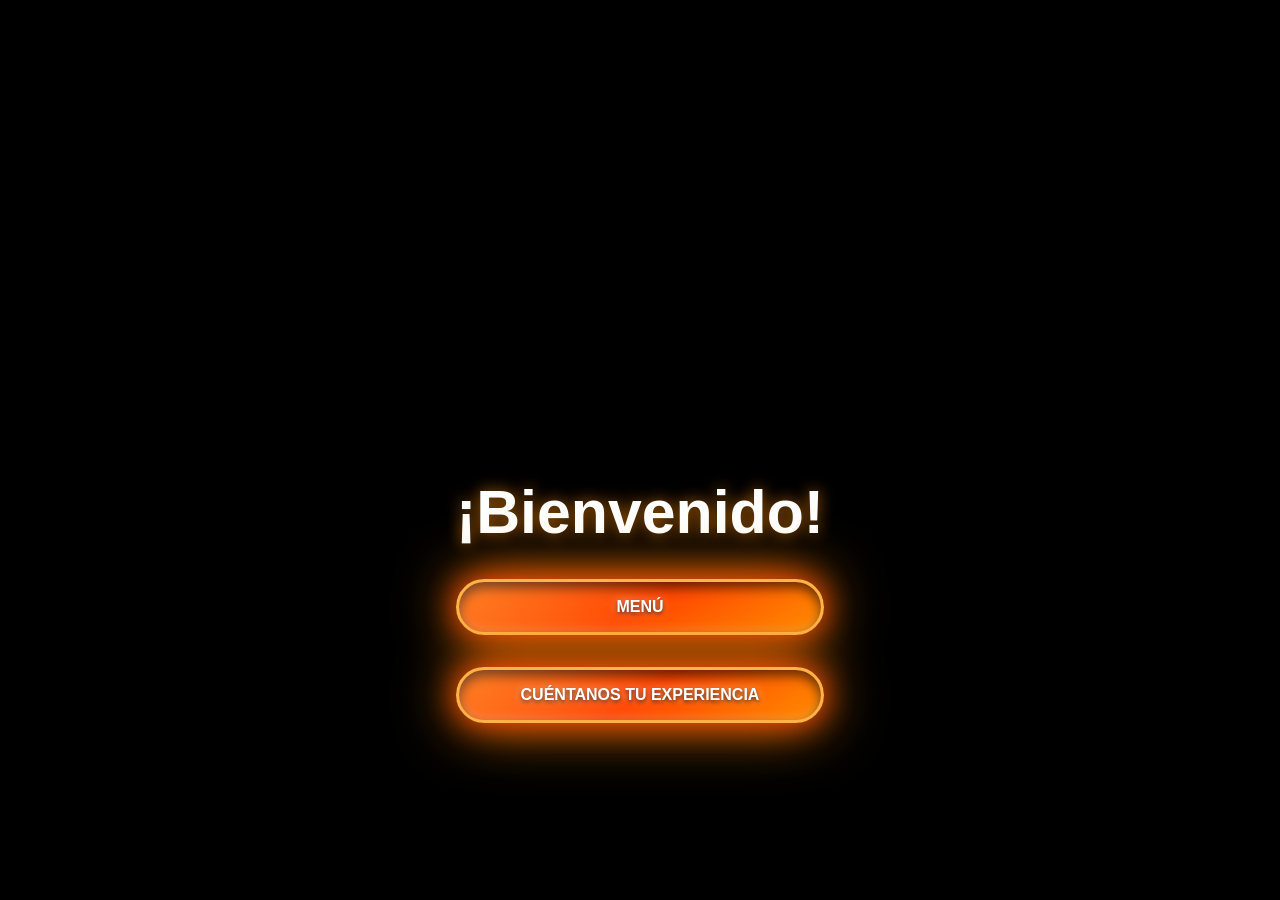
==== index.html @ 195c7075 "Create index.html" ====
<!DOCTYPE html>
<html lang="es">
<head>
  <meta charset="UTF-8" />
  <meta name="viewport" content="width=device-width, initial-scale=1.0"/>
  <title>camaron culichi</title>
  <style>
    * {
      margin: 0;
      padding: 0;
      box-sizing: border-box;
    }

    body {
      font-family: Arial, Helvetica, sans-serif;
      color: white;
      min-height: 100vh;
      display: flex;
      flex-direction: column;
      justify-content: center;
      align-items: center;
      overflow: hidden;
      background: #000;
    }

    /* Video de fondo */
    #bg-video {
      position: fixed;
      top: 0;
      left: 0;
      width: 100%;
      height: 100%;
      object-fit: cover;
      z-index: -2;
    }

    .overlay {
      position: fixed;
      top: 0;
      left: 0;
      width: 100%;
      height: 100%;
      background: rgba(0, 0, 0, 0.50);
      z-index: -1;
    }

    .container {
      text-align: center;
      padding: 20px;
      z-index: 1;
      margin-top: 300px;
    }

    h1 {
      font-size: 3.8rem;
      margin-bottom: 2rem;
      text-shadow: 0 0 15px rgba(255,140,0,0.7), 3px 3px 10px #000;
    }

    .buttons {
      display: flex;
      flex-direction: column;
      gap: 2.0rem;
      margin-top: 2rem;
    }

    .btn {
      display: inline-block;
      padding: 1rem 1rem;
      font-size: 1rem;
      font-weight: bold;
      text-decoration: none;
      color: #ffffff;
      background: linear-gradient(145deg, #ff6b00, #ff4500, #ff8c00);
      border-radius: 60px;
      box-shadow: 
        /* sombra exterior neón */
        0 0 30px #ff4500,
        0 0 60px #ff8c00,
        /* sombra interna para efecto 3D hundido */
        inset 0 6px 12px rgba(0,0,0,0.6),
        inset 0 -4px 8px rgba(255,255,255,0.15);
      border: 3px solid #ffb347;
      text-shadow: 
        0 2px 4px rgba(0,0,0,0.7),
        0 0 10px rgba(255,255,255,0.6);
      transition: all 0.25s ease;
      position: relative;
      overflow: hidden;
    }

    .btn:hover {
      transform: translateY(-8px) scale(1.06);
      box-shadow: 
        0 0 50px #ff4500,
        0 0 100px #ff8c00,
        inset 0 8px 16px rgba(0,0,0,0.5),
        inset 0 -6px 12px rgba(255,255,255,0.2);
      border-color: #ffea80;
    }

    .btn:active {
      transform: translateY(-3px) scale(0.98);
      box-shadow: 
        0 0 20px #ff4500,
        inset 0 4px 8px rgba(0,0,0,0.7);
    }

    /* Efecto brillo extra (opcional pero queda muy fosfo) */
    .btn::before {
      content: '';
      position: absolute;
      top: -50%;
      left: -50%;
      width: 150%;
      height: 150%;
      background: radial-gradient(circle at 30% 30%, rgba(255,255,255,0.25) 0%, transparent 60%);
      opacity: 0.6;
      pointer-events: none;
      transition: all 0.4s;
    }

    .btn:hover::before {
      opacity: 0.9;
    }

    @media (max-width: 600px) {
      h1 { font-size: 2.8rem; }
      .btn {
        font-size: 1.5rem;
        padding: 1.3rem 3.2rem;
      }
    }
  </style>
</head>
<body>

  <video autoplay muted loop playsinline id="bg-video">
    <source src="video1.mp4" type="video/mp4">
    Tu navegador no soporta videos.
  </video>

  <div class="overlay"></div>

  <div class="container">
    <h1>¡Bienvenido!</h1>

    <div class="buttons">
      <a href="imagenmenu1.png" target="_blank" class="btn">MENÚ</a>

      <a href="https://maps.app.goo.gl/SBPpbC7itaPebRxJ7" target="_blank" class="btn">CUÉNTANOS TU EXPERIENCIA</a>
    </div>
  </div>

</body>
</html>
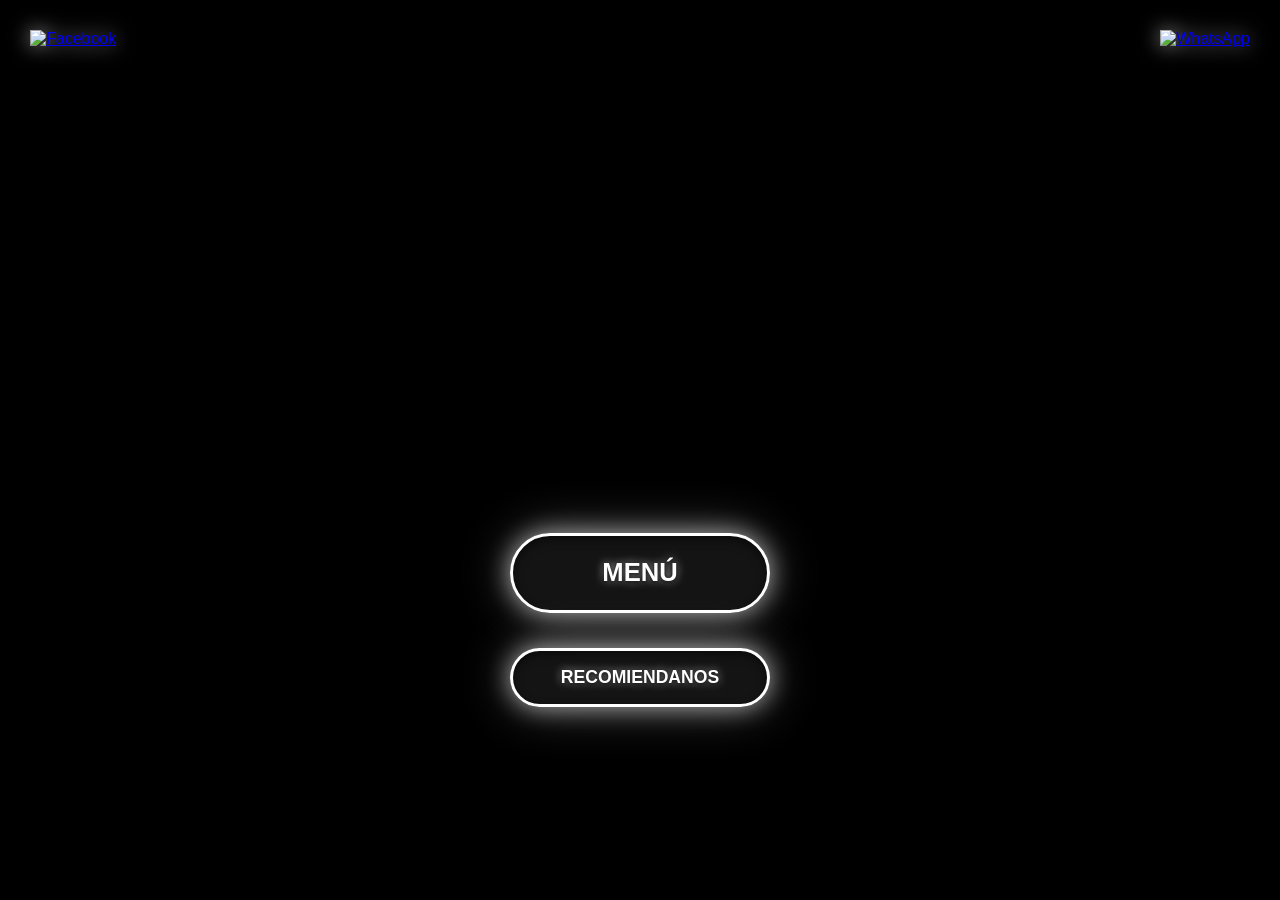
==== commit a1cfdb26: "Update index.html" ====
--- a/index.html
+++ b/index.html
@@ -44,6 +44,31 @@
       z-index: -1;
     }
 
+    /* Header con íconos sociales */
+    .header {
+      position: fixed;
+      top: 30px;
+      left: 0;
+      right: 0;
+      padding: 0 30px;
+      display: flex;
+      justify-content: space-between;
+      align-items: center;
+      z-index: 10;
+    }
+
+    .social-icon {
+      width: 50px;
+      height: 50px;
+      transition: all 0.3s ease;
+      filter: drop-shadow(0 0 10px rgba(255, 255, 255, 0.6));
+    }
+
+    .social-icon:hover {
+      transform: scale(1.15) rotate(5deg);
+      filter: drop-shadow(0 0 20px #ffffff) brightness(1.3);
+    }
+
     .container {
       text-align: center;
       padding: 20px;
@@ -53,82 +78,99 @@
 
     h1 {
       font-size: 3.8rem;
-      margin-bottom: 2rem;
-      text-shadow: 0 0 15px rgba(255,140,0,0.7), 3px 3px 10px #000;
+      margin-bottom: 2.5rem;
+      text-shadow: 0 0 15px rgba(255,255,255,0.5), 3px 3px 10px #000;
     }
 
     .buttons {
       display: flex;
       flex-direction: column;
-      gap: 2.0rem;
-      margin-top: 2rem;
+      gap: 2.2rem;
+      margin-top: 1rem;
     }
 
     .btn {
       display: inline-block;
-      padding: 1rem 1rem;
-      font-size: 1rem;
       font-weight: bold;
       text-decoration: none;
-      color: #ffffff;
-      background: linear-gradient(145deg, #ff6b00, #ff4500, #ff8c00);
+      color: #fff;
+      background: rgba(255, 255, 255, 0.08); /* blanco transparente suave */
+      border: 3px solid #ffffff;
       border-radius: 60px;
+      text-shadow: 0 1px 4px #000, 0 0 8px rgba(255,255,255,0.7);
       box-shadow: 
-        /* sombra exterior neón */
-        0 0 30px #ff4500,
-        0 0 60px #ff8c00,
-        /* sombra interna para efecto 3D hundido */
-        inset 0 6px 12px rgba(0,0,0,0.6),
-        inset 0 -4px 8px rgba(255,255,255,0.15);
-      border: 3px solid #ffb347;
-      text-shadow: 
-        0 2px 4px rgba(0,0,0,0.7),
-        0 0 10px rgba(255,255,255,0.6);
-      transition: all 0.25s ease;
+        0 0 25px rgba(255, 255, 255, 0.6),
+        0 0 50px rgba(255, 255, 255, 0.3),
+        inset 0 4px 10px rgba(0,0,0,0.5);
+      transition: all 0.3s ease;
       position: relative;
       overflow: hidden;
+      backdrop-filter: blur(5px);
+    }
+
+    /* Botón MENÚ - más grande */
+    .btn-menu {
+      font-size: 1.6rem;
+      padding: 1.4rem 4.5rem;
+      border-radius: 70px;
+    }
+
+    /* Botón CUÉNTANOS - más pequeño */
+    .btn-small {
+      font-size: 1.1rem;
+      padding: 1rem 3rem;
+      border-radius: 50px;
     }
 
     .btn:hover {
-      transform: translateY(-8px) scale(1.06);
+      background: rgba(255, 255, 255, 0.20);
+      transform: translateY(-8px) scale(1.05);
       box-shadow: 
-        0 0 50px #ff4500,
-        0 0 100px #ff8c00,
-        inset 0 8px 16px rgba(0,0,0,0.5),
-        inset 0 -6px 12px rgba(255,255,255,0.2);
-      border-color: #ffea80;
+        0 0 60px #ffffff,
+        0 0 120px rgba(255,255,255,0.6),
+        inset 0 6px 14px rgba(0,0,0,0.4);
+      border-color: #ffffff;
     }
 
     .btn:active {
-      transform: translateY(-3px) scale(0.98);
+      transform: translateY(-2px) scale(0.97);
       box-shadow: 
-        0 0 20px #ff4500,
-        inset 0 4px 8px rgba(0,0,0,0.7);
-    }
-
-    /* Efecto brillo extra (opcional pero queda muy fosfo) */
+        0 0 30px #ffffff,
+        inset 0 4px 10px rgba(0,0,0,0.7);
+    }
+
     .btn::before {
       content: '';
       position: absolute;
       top: -50%;
       left: -50%;
-      width: 150%;
-      height: 150%;
-      background: radial-gradient(circle at 30% 30%, rgba(255,255,255,0.25) 0%, transparent 60%);
-      opacity: 0.6;
-      pointer-events: none;
-      transition: all 0.4s;
+      width: 200%;
+      height: 200%;
+      background: radial-gradient(circle at 30% 30%, rgba(255,255,255,0.35) 0%, transparent 60%);
+      opacity: 0;
+      transition: opacity 0.4s;
     }
 
     .btn:hover::before {
-      opacity: 0.9;
+      opacity: 0.8;
     }
 
     @media (max-width: 600px) {
       h1 { font-size: 2.8rem; }
-      .btn {
-        font-size: 1.5rem;
-        padding: 1.3rem 3.2rem;
+      .btn-menu {
+        font-size: 1.4rem;
+        padding: 1.2rem 4rem;
+      }
+      .btn-small {
+        font-size: 1rem;
+        padding: 0.9rem 2.8rem;
+      }
+      .social-icon {
+        width: 60px;
+        height: 60px;
+      }
+      .header {
+        padding: 0 20px;
       }
     }
   </style>
@@ -142,13 +184,24 @@
 
   <div class="overlay"></div>
 
+  <!-- Íconos sociales (ajustados a blanco) -->
+  <div class="header">
+    <a href="https://www.facebook.com/share/1CFk2kdY1V/?mibextid=wwXIfr" target="_blank" rel="noopener noreferrer">
+      <img src="face.png" alt="Facebook" class="social-icon">
+    </a>
+    
+    <a href="https://wa.me/528714632883" target="_blank" rel="noopener noreferrer">
+      <img src="whats.png" alt="WhatsApp" class="social-icon">
+    </a>
+  </div>
+
   <div class="container">
-    <h1>¡Bienvenido!</h1>
+    <h1></h1>
 
     <div class="buttons">
-      <a href="imagenmenu1.png" target="_blank" class="btn">MENÚ</a>
-
-      <a href="https://maps.app.goo.gl/SBPpbC7itaPebRxJ7" target="_blank" class="btn">CUÉNTANOS TU EXPERIENCIA</a>
+      <a href="imagenmenu1.png" target="_blank" class="btn btn-menu">MENÚ</a>
+
+      <a href="https://maps.app.goo.gl/SBPpbC7itaPebRxJ7" target="_blank" class="btn btn-small">RECOMIENDANOS</a>
     </div>
   </div>
 
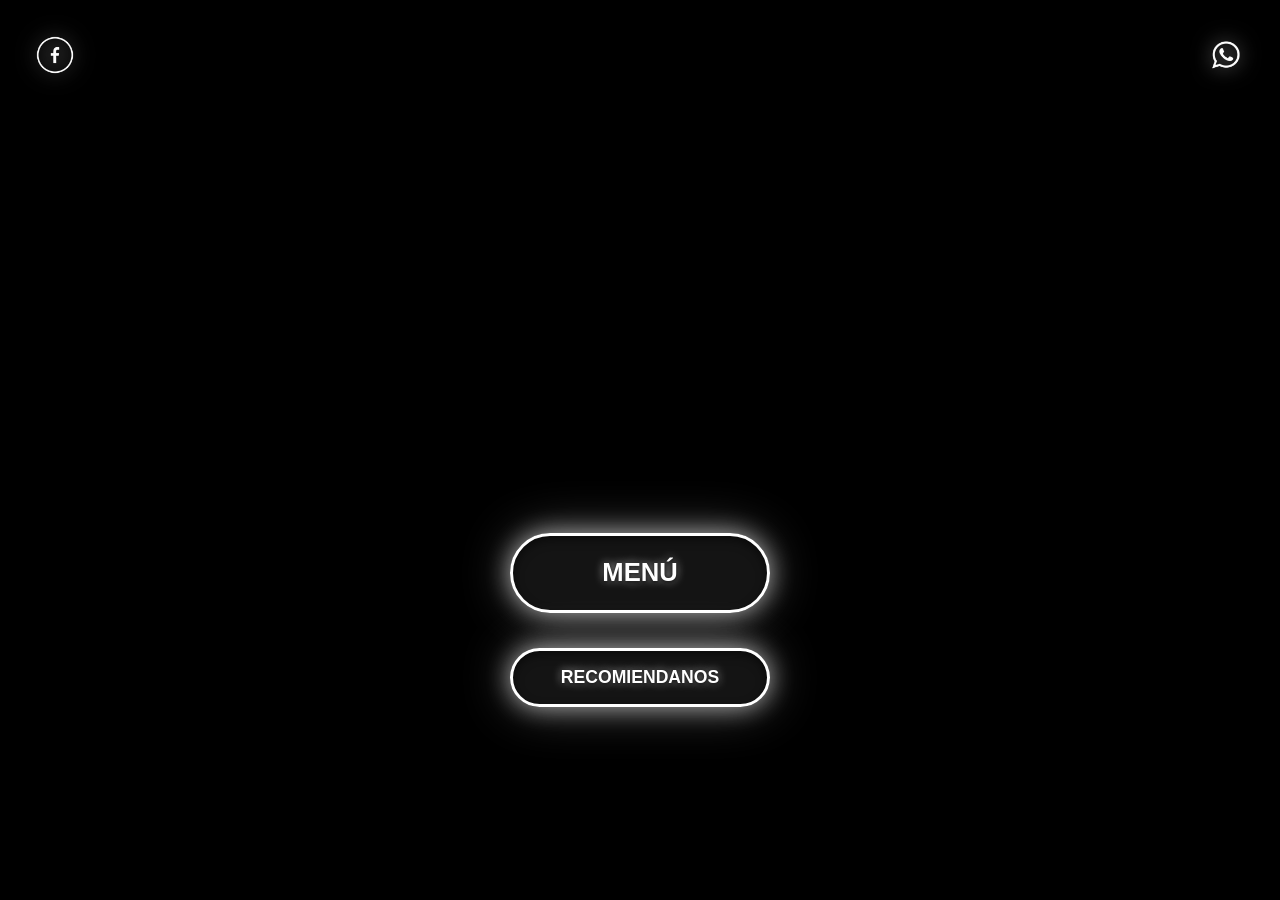
==== commit c0028065: "Update index.html" ====
--- a/index.html
+++ b/index.html
@@ -3,7 +3,7 @@
 <head>
   <meta charset="UTF-8" />
   <meta name="viewport" content="width=device-width, initial-scale=1.0"/>
-  <title>camaron culichi</title>
+  <title>Camarón Culichi</title>
   <style>
     * {
       margin: 0;
@@ -184,7 +184,7 @@
 
   <div class="overlay"></div>
 
-  <!-- Íconos sociales (ajustados a blanco) -->
+  <!-- Íconos sociales -->
   <div class="header">
     <a href="https://www.facebook.com/share/1CFk2kdY1V/?mibextid=wwXIfr" target="_blank" rel="noopener noreferrer">
       <img src="face.png" alt="Facebook" class="social-icon">
@@ -199,7 +199,8 @@
     <h1></h1>
 
     <div class="buttons">
-      <a href="imagenmenu1.png" target="_blank" class="btn btn-menu">MENÚ</a>
+      <!-- CAMBIO AQUÍ: abre menu.html en lugar de imagen -->
+      <a href="menu.html" class="btn btn-menu">MENÚ</a>
 
       <a href="https://maps.app.goo.gl/SBPpbC7itaPebRxJ7" target="_blank" class="btn btn-small">RECOMIENDANOS</a>
     </div>
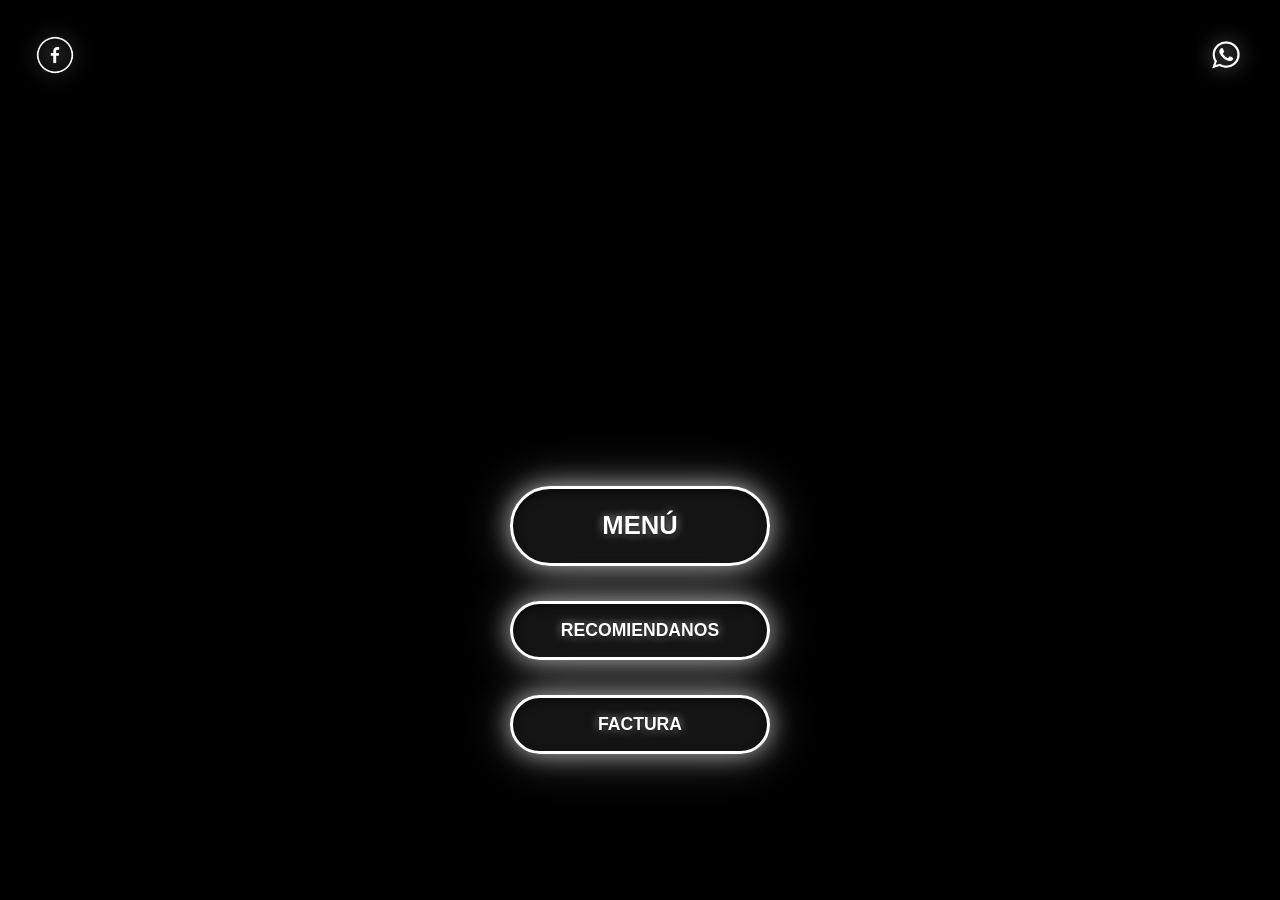
==== commit bb196950: "Update index.html" ====
--- a/index.html
+++ b/index.html
@@ -10,7 +10,6 @@
       padding: 0;
       box-sizing: border-box;
     }
-
     body {
       font-family: Arial, Helvetica, sans-serif;
       color: white;
@@ -22,7 +21,6 @@
       overflow: hidden;
       background: #000;
     }
-
     /* Video de fondo */
     #bg-video {
       position: fixed;
@@ -33,7 +31,6 @@
       object-fit: cover;
       z-index: -2;
     }
-
     .overlay {
       position: fixed;
       top: 0;
@@ -43,7 +40,6 @@
       background: rgba(0, 0, 0, 0.50);
       z-index: -1;
     }
-
     /* Header con íconos sociales */
     .header {
       position: fixed;
@@ -56,49 +52,43 @@
       align-items: center;
       z-index: 10;
     }
-
     .social-icon {
       width: 50px;
       height: 50px;
       transition: all 0.3s ease;
       filter: drop-shadow(0 0 10px rgba(255, 255, 255, 0.6));
     }
-
     .social-icon:hover {
       transform: scale(1.15) rotate(5deg);
       filter: drop-shadow(0 0 20px #ffffff) brightness(1.3);
     }
-
     .container {
       text-align: center;
       padding: 20px;
       z-index: 1;
       margin-top: 300px;
     }
-
     h1 {
       font-size: 3.8rem;
       margin-bottom: 2.5rem;
       text-shadow: 0 0 15px rgba(255,255,255,0.5), 3px 3px 10px #000;
     }
-
     .buttons {
       display: flex;
       flex-direction: column;
       gap: 2.2rem;
       margin-top: 1rem;
     }
-
     .btn {
       display: inline-block;
       font-weight: bold;
       text-decoration: none;
       color: #fff;
-      background: rgba(255, 255, 255, 0.08); /* blanco transparente suave */
+      background: rgba(255, 255, 255, 0.08);
       border: 3px solid #ffffff;
       border-radius: 60px;
       text-shadow: 0 1px 4px #000, 0 0 8px rgba(255,255,255,0.7);
-      box-shadow: 
+      box-shadow:
         0 0 25px rgba(255, 255, 255, 0.6),
         0 0 50px rgba(255, 255, 255, 0.3),
         inset 0 4px 10px rgba(0,0,0,0.5);
@@ -107,38 +97,33 @@
       overflow: hidden;
       backdrop-filter: blur(5px);
     }
-
     /* Botón MENÚ - más grande */
     .btn-menu {
       font-size: 1.6rem;
       padding: 1.4rem 4.5rem;
       border-radius: 70px;
     }
-
-    /* Botón CUÉNTANOS - más pequeño */
+    /* Botón CUÉNTANOS / FACTURA - más pequeño */
     .btn-small {
       font-size: 1.1rem;
       padding: 1rem 3rem;
       border-radius: 50px;
     }
-
     .btn:hover {
       background: rgba(255, 255, 255, 0.20);
       transform: translateY(-8px) scale(1.05);
-      box-shadow: 
+      box-shadow:
         0 0 60px #ffffff,
         0 0 120px rgba(255,255,255,0.6),
         inset 0 6px 14px rgba(0,0,0,0.4);
       border-color: #ffffff;
     }
-
     .btn:active {
       transform: translateY(-2px) scale(0.97);
-      box-shadow: 
+      box-shadow:
         0 0 30px #ffffff,
         inset 0 4px 10px rgba(0,0,0,0.7);
     }
-
     .btn::before {
       content: '';
       position: absolute;
@@ -150,11 +135,9 @@
       opacity: 0;
       transition: opacity 0.4s;
     }
-
     .btn:hover::before {
       opacity: 0.8;
     }
-
     @media (max-width: 600px) {
       h1 { font-size: 2.8rem; }
       .btn-menu {
@@ -176,20 +159,18 @@
   </style>
 </head>
 <body>
-
   <video autoplay muted loop playsinline id="bg-video">
     <source src="video1.mp4" type="video/mp4">
     Tu navegador no soporta videos.
   </video>
-
   <div class="overlay"></div>
-
+  
   <!-- Íconos sociales -->
   <div class="header">
     <a href="https://www.facebook.com/share/1CFk2kdY1V/?mibextid=wwXIfr" target="_blank" rel="noopener noreferrer">
       <img src="face.png" alt="Facebook" class="social-icon">
     </a>
-    
+   
     <a href="https://wa.me/528714632883" target="_blank" rel="noopener noreferrer">
       <img src="whats.png" alt="WhatsApp" class="social-icon">
     </a>
@@ -197,14 +178,13 @@
 
   <div class="container">
     <h1></h1>
-
     <div class="buttons">
       <!-- CAMBIO AQUÍ: abre menu.html en lugar de imagen -->
       <a href="menu.html" class="btn btn-menu">MENÚ</a>
-
       <a href="https://maps.app.goo.gl/SBPpbC7itaPebRxJ7" target="_blank" class="btn btn-small">RECOMIENDANOS</a>
+      <!-- Nuevo botón FACTURA -->
+      <a href="factura.html" class="btn btn-small">FACTURA</a>
     </div>
   </div>
-
 </body>
 </html>
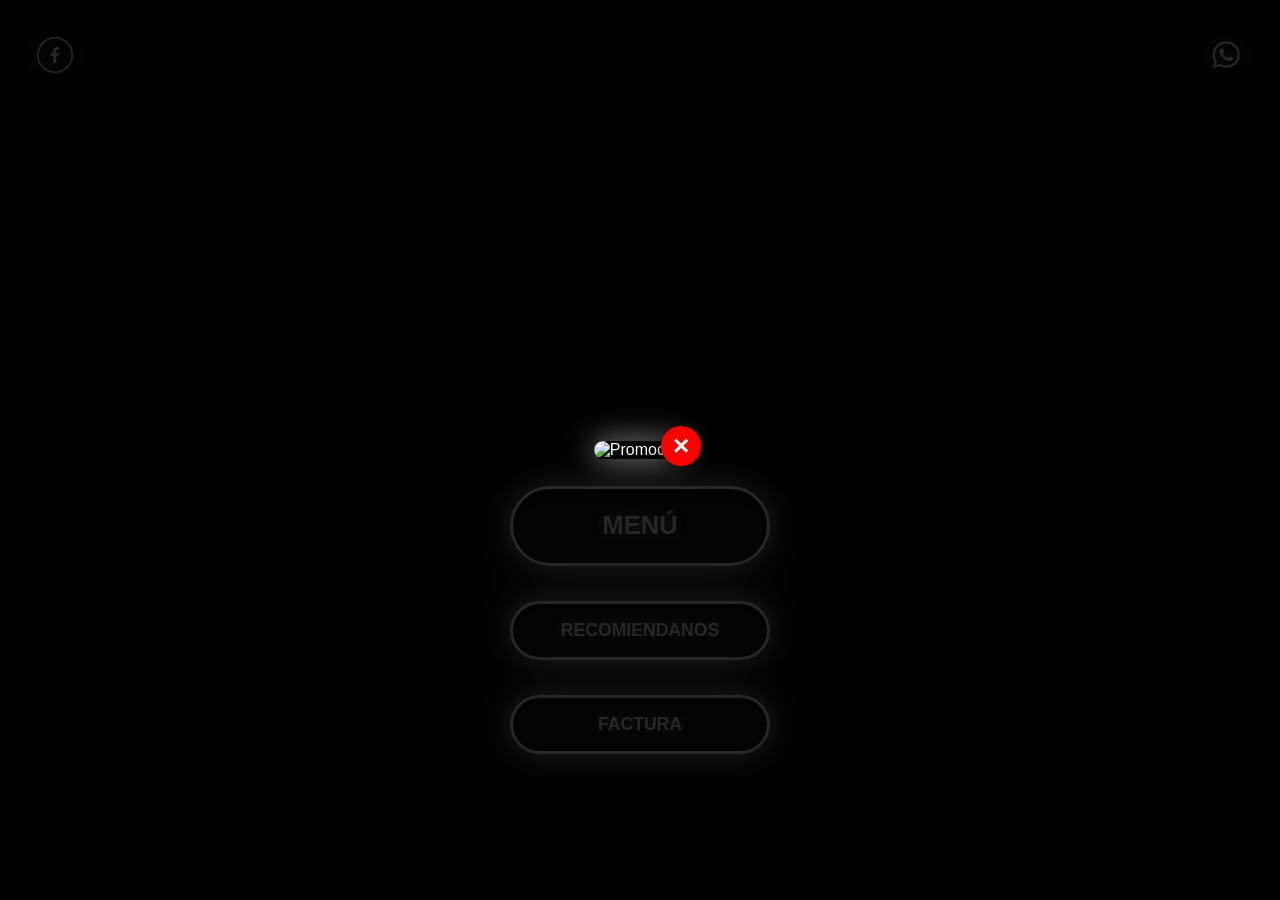
==== commit 96eb7810: "Update index.html" ====
--- a/index.html
+++ b/index.html
@@ -62,6 +62,7 @@
       transform: scale(1.15) rotate(5deg);
       filter: drop-shadow(0 0 20px #ffffff) brightness(1.3);
     }
+
     .container {
       text-align: center;
       padding: 20px;
@@ -97,13 +98,11 @@
       overflow: hidden;
       backdrop-filter: blur(5px);
     }
-    /* Botón MENÚ - más grande */
     .btn-menu {
       font-size: 1.6rem;
       padding: 1.4rem 4.5rem;
       border-radius: 70px;
     }
-    /* Botón CUÉNTANOS / FACTURA - más pequeño */
     .btn-small {
       font-size: 1.1rem;
       padding: 1rem 3rem;
@@ -118,43 +117,52 @@
         inset 0 6px 14px rgba(0,0,0,0.4);
       border-color: #ffffff;
     }
-    .btn:active {
-      transform: translateY(-2px) scale(0.97);
-      box-shadow:
-        0 0 30px #ffffff,
-        inset 0 4px 10px rgba(0,0,0,0.7);
-    }
-    .btn::before {
-      content: '';
+
+    /* Promoción modal */
+    .promo-modal {
+      position: fixed;
+      top: 0;
+      left: 0;
+      width: 100%;
+      height: 100%;
+      background: rgba(0,0,0,0.85);
+      display: flex;
+      align-items: center;
+      justify-content: center;
+      z-index: 100;
+    }
+    .promo-content {
+      position: relative;
+      max-width: 90%;
+      max-height: 85%;
+    }
+    .promo-content img {
+      width: 100%;
+      border-radius: 12px;
+      box-shadow: 0 0 30px rgba(255,255,255,0.6);
+    }
+    .close-promo {
       position: absolute;
-      top: -50%;
-      left: -50%;
-      width: 200%;
-      height: 200%;
-      background: radial-gradient(circle at 30% 30%, rgba(255,255,255,0.35) 0%, transparent 60%);
-      opacity: 0;
-      transition: opacity 0.4s;
-    }
-    .btn:hover::before {
-      opacity: 0.8;
-    }
+      top: -15px;
+      right: -15px;
+      background: #ff0000;
+      color: white;
+      width: 40px;
+      height: 40px;
+      border-radius: 50%;
+      display: flex;
+      align-items: center;
+      justify-content: center;
+      font-size: 28px;
+      font-weight: bold;
+      cursor: pointer;
+      box-shadow: 0 4px 15px rgba(0,0,0,0.5);
+    }
+
     @media (max-width: 600px) {
       h1 { font-size: 2.8rem; }
-      .btn-menu {
-        font-size: 1.4rem;
-        padding: 1.2rem 4rem;
-      }
-      .btn-small {
-        font-size: 1rem;
-        padding: 0.9rem 2.8rem;
-      }
-      .social-icon {
-        width: 60px;
-        height: 60px;
-      }
-      .header {
-        padding: 0 20px;
-      }
+      .btn-menu { font-size: 1.4rem; padding: 1.2rem 4rem; }
+      .btn-small { font-size: 1rem; padding: 0.9rem 2.8rem; }
     }
   </style>
 </head>
@@ -176,15 +184,34 @@
     </a>
   </div>
 
+  <!-- Promoción (aparece primero) -->
+  <div class="promo-modal" id="promoModal">
+    <div class="promo-content">
+      <img src="procion.png" alt="Promoción">
+      <div class="close-promo" onclick="closePromo()">×</div>
+    </div>
+  </div>
+
   <div class="container">
     <h1></h1>
     <div class="buttons">
-      <!-- CAMBIO AQUÍ: abre menu.html en lugar de imagen -->
       <a href="menu.html" class="btn btn-menu">MENÚ</a>
       <a href="https://maps.app.goo.gl/SBPpbC7itaPebRxJ7" target="_blank" class="btn btn-small">RECOMIENDANOS</a>
-      <!-- Nuevo botón FACTURA -->
       <a href="factura.html" class="btn btn-small">FACTURA</a>
     </div>
   </div>
+
+  <script>
+    function closePromo() {
+      document.getElementById('promoModal').style.display = 'none';
+    }
+
+    // Opcional: cerrar con tecla ESC
+    document.addEventListener('keydown', function(e) {
+      if (e.key === "Escape") {
+        closePromo();
+      }
+    });
+  </script>
 </body>
 </html>
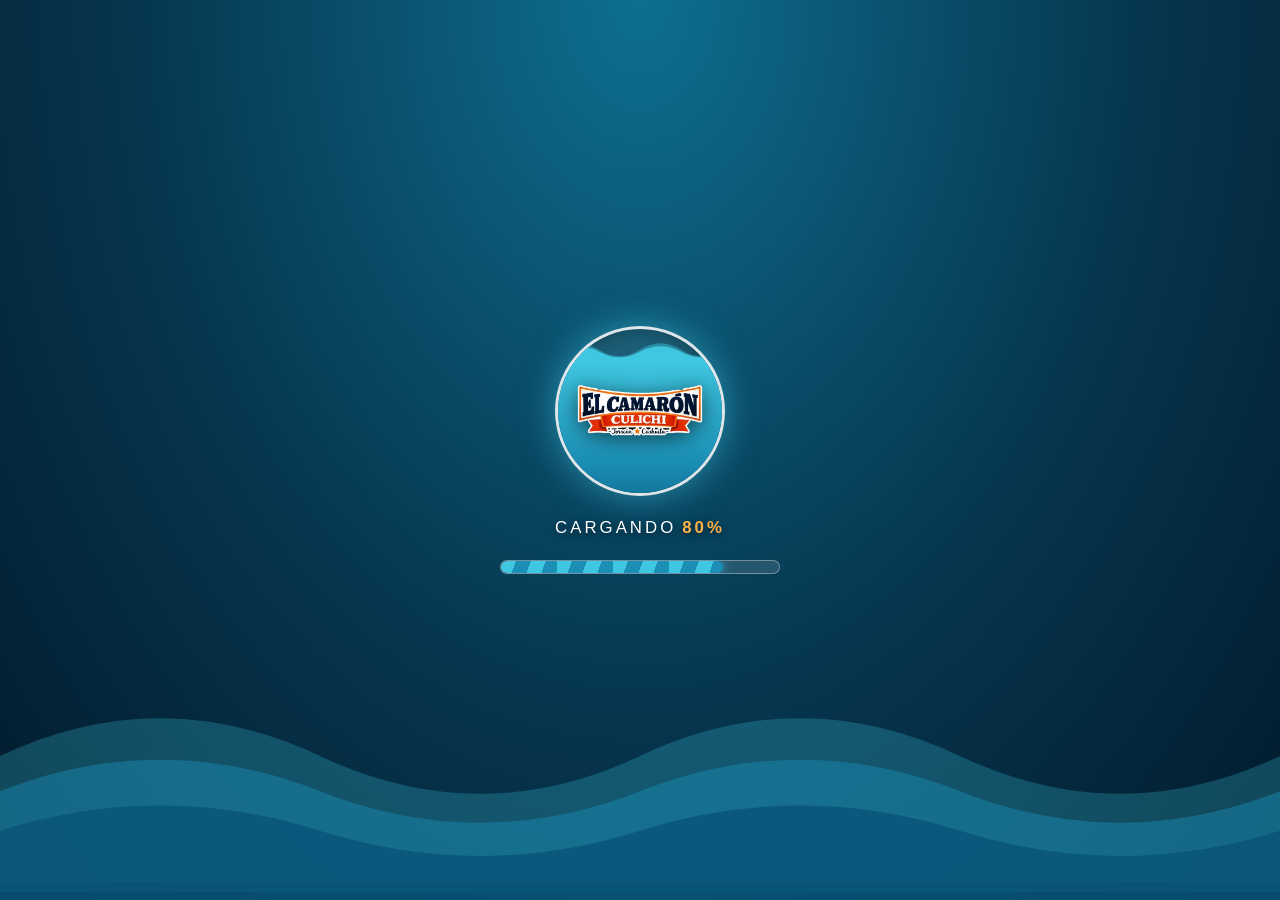
==== commit d665b061: "Add files via upload" ====
--- a/index.html
+++ b/index.html
@@ -1,9 +1,10 @@
 <!DOCTYPE html>
-<html lang="es">
+<html lang="es" class="is-loading">
 <head>
   <meta charset="UTF-8" />
   <meta name="viewport" content="width=device-width, initial-scale=1.0"/>
   <title>Camarón Culichi</title>
+  <link rel="stylesheet" href="loader.css">
   <style>
     * {
       margin: 0;
@@ -133,11 +134,14 @@
     }
     .promo-content {
       position: relative;
-      max-width: 90%;
-      max-height: 85%;
+      max-width: 90vw;
     }
     .promo-content img {
-      width: 100%;
+      display: block;
+      width: auto;
+      height: auto;
+      max-width: 90vw;
+      max-height: 85vh;
       border-radius: 12px;
       box-shadow: 0 0 30px rgba(255,255,255,0.6);
     }
@@ -167,7 +171,25 @@
   </style>
 </head>
 <body>
-  <video autoplay muted loop playsinline id="bg-video">
+<!-- ==================== PANTALLA DE CARGA ==================== -->
+<div id="page-loader" role="status" aria-live="polite">
+    <div class="loader-orb">
+        <div class="loader-water">
+            <svg class="w2" viewBox="0 0 1200 40" preserveAspectRatio="none"><path d="M0 20 Q75 0 150 20 T300 20 T450 20 T600 20 T750 20 T900 20 T1050 20 T1200 20 V40 H0 Z"/></svg>
+            <svg class="w1" viewBox="0 0 1200 40" preserveAspectRatio="none"><path d="M0 20 Q75 0 150 20 T300 20 T450 20 T600 20 T750 20 T900 20 T1050 20 T1200 20 V40 H0 Z"/></svg>
+        </div>
+        <img src="logo.webp" alt="" class="loader-logo">
+    </div>
+    <div class="loader-text">Cargando<span class="loader-percent">0%</span></div>
+    <div class="loader-bar"><div class="loader-bar-fill"></div></div>
+    <div class="loader-sea" aria-hidden="true">
+        <svg class="s1" viewBox="0 0 1440 200" preserveAspectRatio="none"><path d="M0 100 Q90 40 180 100 T360 100 T540 100 T720 100 T900 100 T1080 100 T1260 100 T1440 100 V200 H0 Z"/></svg>
+        <svg class="s2" viewBox="0 0 1440 200" preserveAspectRatio="none"><path d="M0 120 Q90 70 180 120 T360 120 T540 120 T720 120 T900 120 T1080 120 T1260 120 T1440 120 V200 H0 Z"/></svg>
+        <svg class="s3" viewBox="0 0 1440 200" preserveAspectRatio="none"><path d="M0 145 Q90 105 180 145 T360 145 T540 145 T720 145 T900 145 T1080 145 T1260 145 T1440 145 V200 H0 Z"/></svg>
+    </div>
+</div>
+
+  <video autoplay muted loop playsinline preload="auto" id="bg-video" data-preload>
     <source src="video1.mp4" type="video/mp4">
     Tu navegador no soporta videos.
   </video>
@@ -176,18 +198,18 @@
   <!-- Íconos sociales -->
   <div class="header">
     <a href="https://www.facebook.com/share/1CFk2kdY1V/?mibextid=wwXIfr" target="_blank" rel="noopener noreferrer">
-      <img src="face.png" alt="Facebook" class="social-icon">
+      <img src="face.webp" alt="Facebook" class="social-icon">
     </a>
    
     <a href="https://wa.me/528714632883" target="_blank" rel="noopener noreferrer">
-      <img src="whats.png" alt="WhatsApp" class="social-icon">
+      <img src="whats.webp" alt="WhatsApp" class="social-icon">
     </a>
   </div>
 
   <!-- Promoción (aparece primero) -->
   <div class="promo-modal" id="promoModal">
     <div class="promo-content">
-      <img src="procion.png" alt="Promoción">
+      <img src="procion.webp" alt="Promoción">
       <div class="close-promo" onclick="closePromo()">×</div>
     </div>
   </div>
@@ -213,5 +235,6 @@
       }
     });
   </script>
+  <script src="loader.js"></script>
 </body>
 </html>
--- a/loader.css
+++ b/loader.css
@@ -0,0 +1,125 @@
+/* ===== Pantalla de carga con olas de mar ===== */
+html.is-loading, html.is-loading body { overflow: hidden !important; }
+
+#page-loader {
+    position: fixed;
+    inset: 0;
+    z-index: 9999;
+    display: flex;
+    flex-direction: column;
+    align-items: center;
+    justify-content: center;
+    gap: 22px;
+    background: radial-gradient(ellipse at top, #0e6f8f 0%, #06364f 55%, #021a2b 100%);
+    color: #fff;
+    font-family: 'Poppins', Arial, Helvetica, sans-serif;
+    transition: opacity .6s ease, visibility .6s ease;
+    overflow: hidden;
+}
+#page-loader.loader-hidden { opacity: 0; visibility: hidden; pointer-events: none; }
+
+/* Círculo que se llena de agua según el progreso */
+.loader-orb {
+    position: relative;
+    width: 170px;
+    height: 170px;
+    border-radius: 50%;
+    overflow: hidden;
+    background: rgba(255, 255, 255, .08);
+    border: 3px solid rgba(255, 255, 255, .85);
+    box-shadow: 0 0 35px rgba(64, 200, 230, .55), inset 0 0 25px rgba(0, 0, 0, .35);
+    z-index: 2;
+}
+.loader-water {
+    position: absolute;
+    left: 0;
+    right: 0;
+    top: 0;
+    height: 100%;
+    transform: translateY(100%);
+    transition: transform .45s ease-out;
+    background: linear-gradient(180deg, #3fc6e0 0%, #1b8fb5 60%, #0d5f86 100%);
+}
+.loader-water svg {
+    position: absolute;
+    left: 0;
+    bottom: 100%;
+    width: 200%;
+    height: 22px;
+    margin-bottom: -1px;
+}
+.loader-water svg.w1 { fill: #3fc6e0; animation: loader-wave 2.2s linear infinite; }
+.loader-water svg.w2 { fill: rgba(63, 198, 224, .45); animation: loader-wave 3.4s linear infinite reverse; height: 26px; }
+.loader-logo {
+    position: absolute;
+    inset: 14px;
+    width: calc(100% - 28px);
+    height: calc(100% - 28px);
+    object-fit: contain;
+    z-index: 3;
+    filter: drop-shadow(0 4px 10px rgba(0, 0, 0, .55));
+    animation: loader-bob 2.6s ease-in-out infinite;
+}
+
+.loader-text {
+    font-size: 1.05rem;
+    letter-spacing: .18em;
+    text-transform: uppercase;
+    text-shadow: 0 2px 8px rgba(0, 0, 0, .6);
+    z-index: 2;
+}
+.loader-percent { color: #ffb347; font-weight: 600; margin-left: 6px; }
+
+/* Barra de carga con efecto de oleaje */
+.loader-bar {
+    position: relative;
+    width: min(280px, 70vw);
+    height: 14px;
+    border-radius: 999px;
+    background: rgba(255, 255, 255, .12);
+    border: 1px solid rgba(255, 255, 255, .35);
+    overflow: hidden;
+    z-index: 2;
+}
+.loader-bar-fill {
+    position: absolute;
+    left: 0;
+    top: 0;
+    bottom: 0;
+    width: 0%;
+    border-radius: 999px;
+    transition: width .45s ease-out;
+    background: repeating-linear-gradient(110deg, #3fc6e0 0 14px, #1b8fb5 14px 28px);
+    background-size: 56px 100%;
+    animation: loader-stripes 1s linear infinite;
+    box-shadow: 0 0 12px rgba(63, 198, 224, .8);
+}
+
+/* Olas del fondo */
+.loader-sea {
+    position: absolute;
+    left: 0;
+    right: 0;
+    bottom: 0;
+    height: 28vh;
+    min-height: 140px;
+    pointer-events: none;
+}
+.loader-sea svg {
+    position: absolute;
+    bottom: 0;
+    left: 0;
+    width: 200%;
+    height: 100%;
+}
+.loader-sea .s1 { fill: rgba(63, 198, 224, .25); animation: loader-wave 9s linear infinite; bottom: 18px; }
+.loader-sea .s2 { fill: rgba(27, 143, 181, .45); animation: loader-wave 6s linear infinite reverse; bottom: 8px; }
+.loader-sea .s3 { fill: rgba(9, 85, 120, .85); animation: loader-wave 4s linear infinite; }
+
+@keyframes loader-wave { from { transform: translateX(0); } to { transform: translateX(-50%); } }
+@keyframes loader-bob { 0%, 100% { transform: translateY(0) rotate(-2deg); } 50% { transform: translateY(-6px) rotate(2deg); } }
+@keyframes loader-stripes { from { background-position: 0 0; } to { background-position: 56px 0; } }
+
+@media (prefers-reduced-motion: reduce) {
+    .loader-water svg, .loader-sea svg, .loader-logo, .loader-bar-fill { animation: none !important; }
+}
